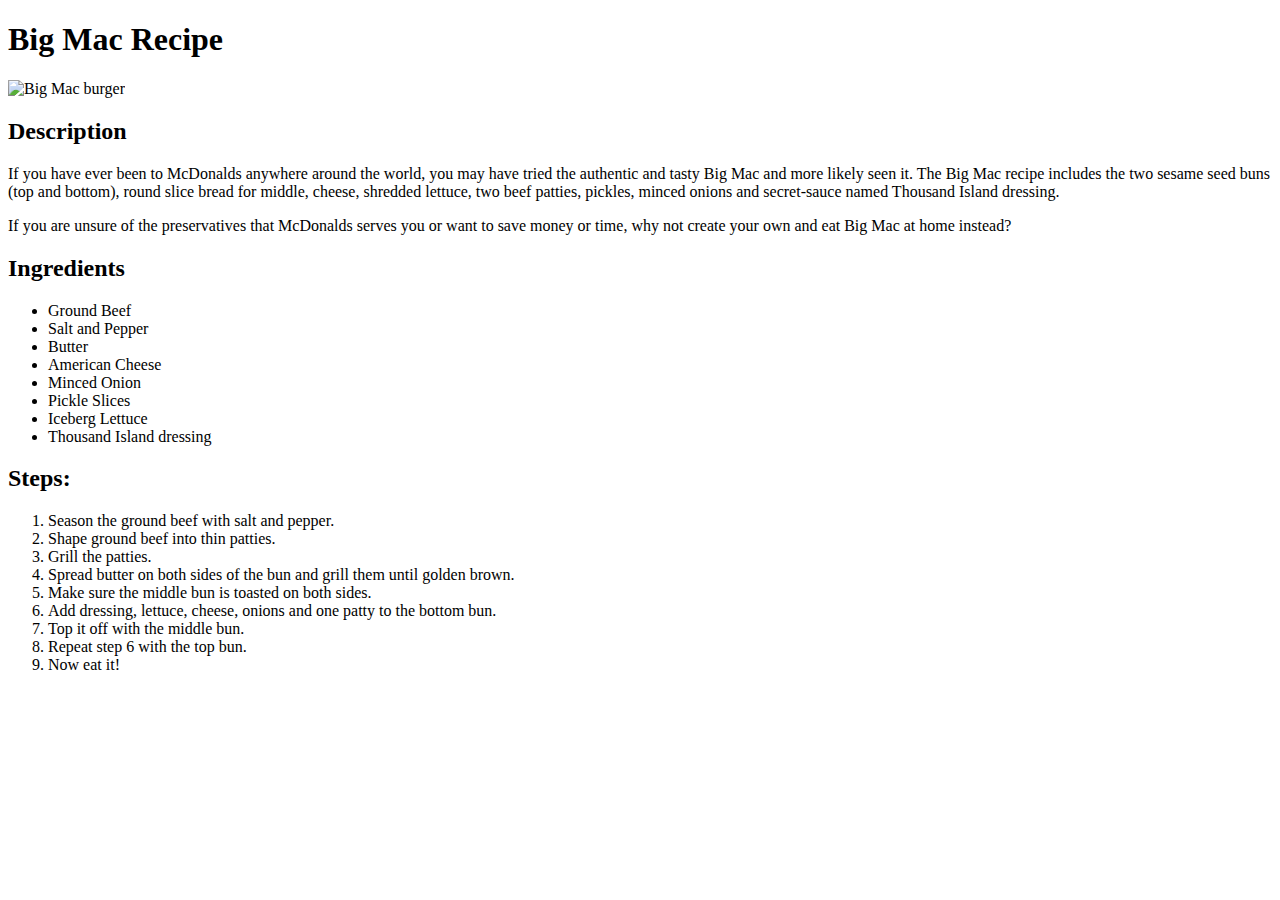
==== recipes/bigmac.html @ 52b4f4bb "Add one more list item on Big Mac page" ====
<!DOCTYPE html>
<html>
<head>
    <meta charset="utf-8">
    <title>Big Mac</title>
</head>
<body>
    
    <!-- Add a heading -->
    
    <h1>Big Mac Recipe</h1>

    <!--Embed an image onto the page-->

    <img src="https://s7d1.scene7.com/is/image/mcdonalds/DC_201907_0005_BigMac_832x472:1-3-product-tile-desktop?wid=765&hei=472&dpr=off"
    alt="Big Mac burger">

    <!-- Include subheading -->

    <h2>Description</h2>

    <!-- Include two paragraphs -->

    <p>If you have ever been to McDonalds anywhere around the world, you may have tried the authentic and tasty Big Mac and more likely
    seen it. The Big Mac recipe includes the two sesame seed buns (top and bottom), round slice bread for middle, cheese, shredded 
    lettuce, two beef patties, pickles, minced onions and secret-sauce named Thousand Island dressing.</p>

    <p>If you are unsure of the preservatives that McDonalds serves you or want to save money or time, why not
     create your own and eat Big Mac at home instead?</p>

    <!-- Include subheading -->
    
    <h2>Ingredients</h2>

    <!-- List contents-->

    <ul>
        <li>Ground Beef</li>
        <li>Salt and Pepper</li>
        <li>Butter</li>
        <li>American Cheese</li>
        <li>Minced Onion</li>
        <li>Pickle Slices</li>
        <li>Iceberg Lettuce</li>
        <li>Thousand Island dressing</li>
    </ul>

    <!-- Add subheading -->

    <h2>Steps:</h2>

    <!-- List detailed contents -->
    <ol>
        <li>Season the ground beef with salt and pepper.</li>
        <li>Shape ground beef into thin patties.</li>
        <li>Grill the patties.</li>
        <li>Spread butter on both sides of the bun and grill them until golden brown.</li>
        <li>Make sure the middle bun is toasted on both sides.</li>
        <li>Add dressing, lettuce, cheese, onions and one patty to the bottom bun.</li>
        <li>Top it off with the middle bun.</li>
        <li>Repeat step 6 with the top bun.</li>
        <li>Now eat it!</li>
    </ol>

</body>

</html>
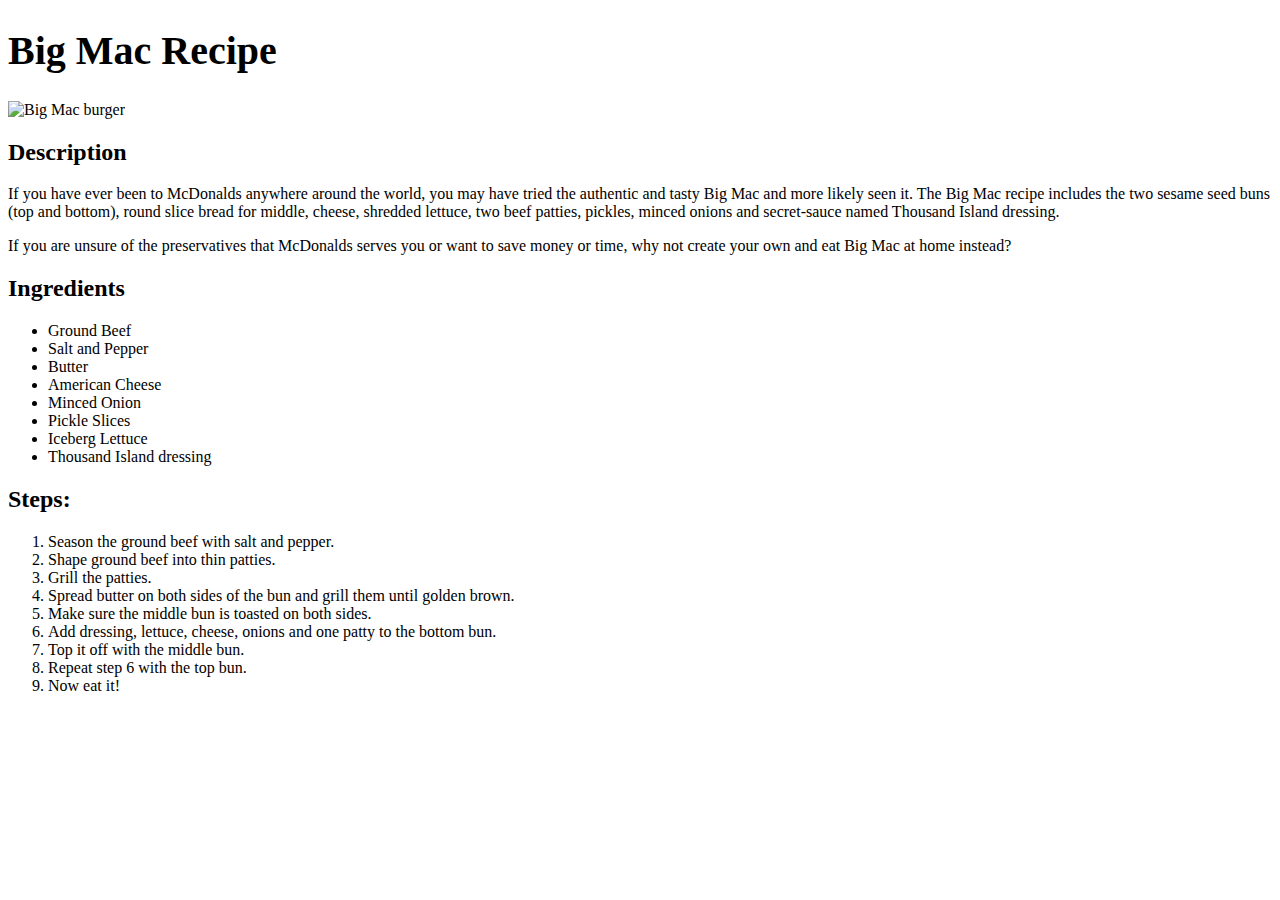
==== commit 00ea59ed: "Link bigmac.html to style.css" ====
--- a/recipes/bigmac.html
+++ b/recipes/bigmac.html
@@ -3,6 +3,7 @@
 <head>
     <meta charset="utf-8">
     <title>Big Mac</title>
+    <link rel="stylesheet" href="../style.css">
 </head>
 <body>
     
--- a/style.css
+++ b/style.css
@@ -0,0 +1,5 @@
+/* Use CSS rule to stylize the heading for all pages*/
+
+h1 {
+    font-size: 40px;
+}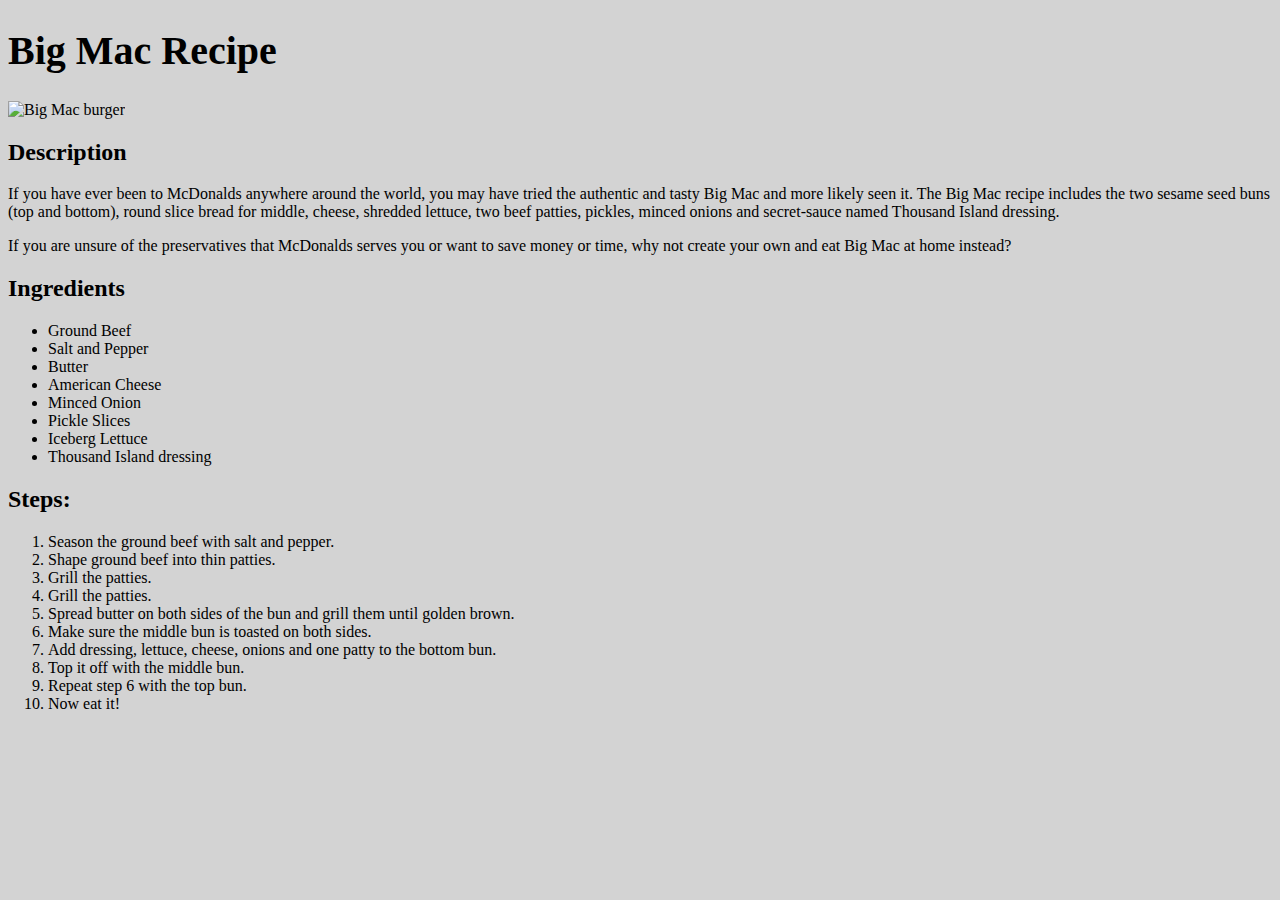
==== commit 0f297710: "Add classes on index.html and bigmac.html" ====
--- a/recipes/bigmac.html
+++ b/recipes/bigmac.html
@@ -9,7 +9,7 @@
     
     <!-- Add a heading -->
     
-    <h1>Big Mac Recipe</h1>
+    <h1 class="text heading">Big Mac Recipe</h1>
 
     <!--Embed an image onto the page-->
 
@@ -18,49 +18,50 @@
 
     <!-- Include subheading -->
 
-    <h2>Description</h2>
+    <h2 class="sub heading">Description</h2>
 
     <!-- Include two paragraphs -->
 
-    <p>If you have ever been to McDonalds anywhere around the world, you may have tried the authentic and tasty Big Mac and more likely
+    <p class="text">If you have ever been to McDonalds anywhere around the world, you may have tried the authentic and tasty Big Mac and more likely
     seen it. The Big Mac recipe includes the two sesame seed buns (top and bottom), round slice bread for middle, cheese, shredded 
     lettuce, two beef patties, pickles, minced onions and secret-sauce named Thousand Island dressing.</p>
 
-    <p>If you are unsure of the preservatives that McDonalds serves you or want to save money or time, why not
+    <p class="text">If you are unsure of the preservatives that McDonalds serves you or want to save money or time, why not
      create your own and eat Big Mac at home instead?</p>
 
     <!-- Include subheading -->
     
-    <h2>Ingredients</h2>
+    <h2 class="sub heading">Ingredients</h2>
 
     <!-- List contents-->
 
     <ul>
-        <li>Ground Beef</li>
-        <li>Salt and Pepper</li>
-        <li>Butter</li>
-        <li>American Cheese</li>
-        <li>Minced Onion</li>
-        <li>Pickle Slices</li>
-        <li>Iceberg Lettuce</li>
-        <li>Thousand Island dressing</li>
+        <li class="text">Ground Beef</li>
+        <li class="text">Salt and Pepper</li>
+        <li class="text">Butter</li>
+        <li class="text">American Cheese</li>
+        <li class="text">Minced Onion</li>
+        <li class="text">Pickle Slices</li>
+        <li class="text">Iceberg Lettuce</li>
+        <li class="text">Thousand Island dressing</li>
     </ul>
 
     <!-- Add subheading -->
 
-    <h2>Steps:</h2>
+    <h2 class="sub heading">Steps:</h2>
 
     <!-- List detailed contents -->
     <ol>
-        <li>Season the ground beef with salt and pepper.</li>
-        <li>Shape ground beef into thin patties.</li>
-        <li>Grill the patties.</li>
-        <li>Spread butter on both sides of the bun and grill them until golden brown.</li>
-        <li>Make sure the middle bun is toasted on both sides.</li>
-        <li>Add dressing, lettuce, cheese, onions and one patty to the bottom bun.</li>
-        <li>Top it off with the middle bun.</li>
-        <li>Repeat step 6 with the top bun.</li>
-        <li>Now eat it!</li>
+        <li class="text">Season the ground beef with salt and pepper.</li>
+        <li class="text">Shape ground beef into thin patties.</li>
+        <li class="text">Grill the patties.</li>
+        <li class="text">Grill the patties.</li>
+        <li class="text">Spread butter on both sides of the bun and grill them until golden brown.</li>
+        <li class="text">Make sure the middle bun is toasted on both sides.</li>
+        <li class="text">Add dressing, lettuce, cheese, onions and one patty to the bottom bun.</li>
+        <li class="text">Top it off with the middle bun.</li>
+        <li class="text">Repeat step 6 with the top bun.</li>
+        <li class="text">Now eat it!</li>
     </ol>
 
 </body>
--- a/style.css
+++ b/style.css
@@ -2,4 +2,16 @@
 
 h1 {
     font-size: 40px;
+}
+
+/* Stylize the headings and subheadings for all pages */
+
+h1, h2 {
+    font-weight:600;
+}
+
+/* Stylize the whole webpage for the website */
+
+body {
+    background-color: lightgrey;
 }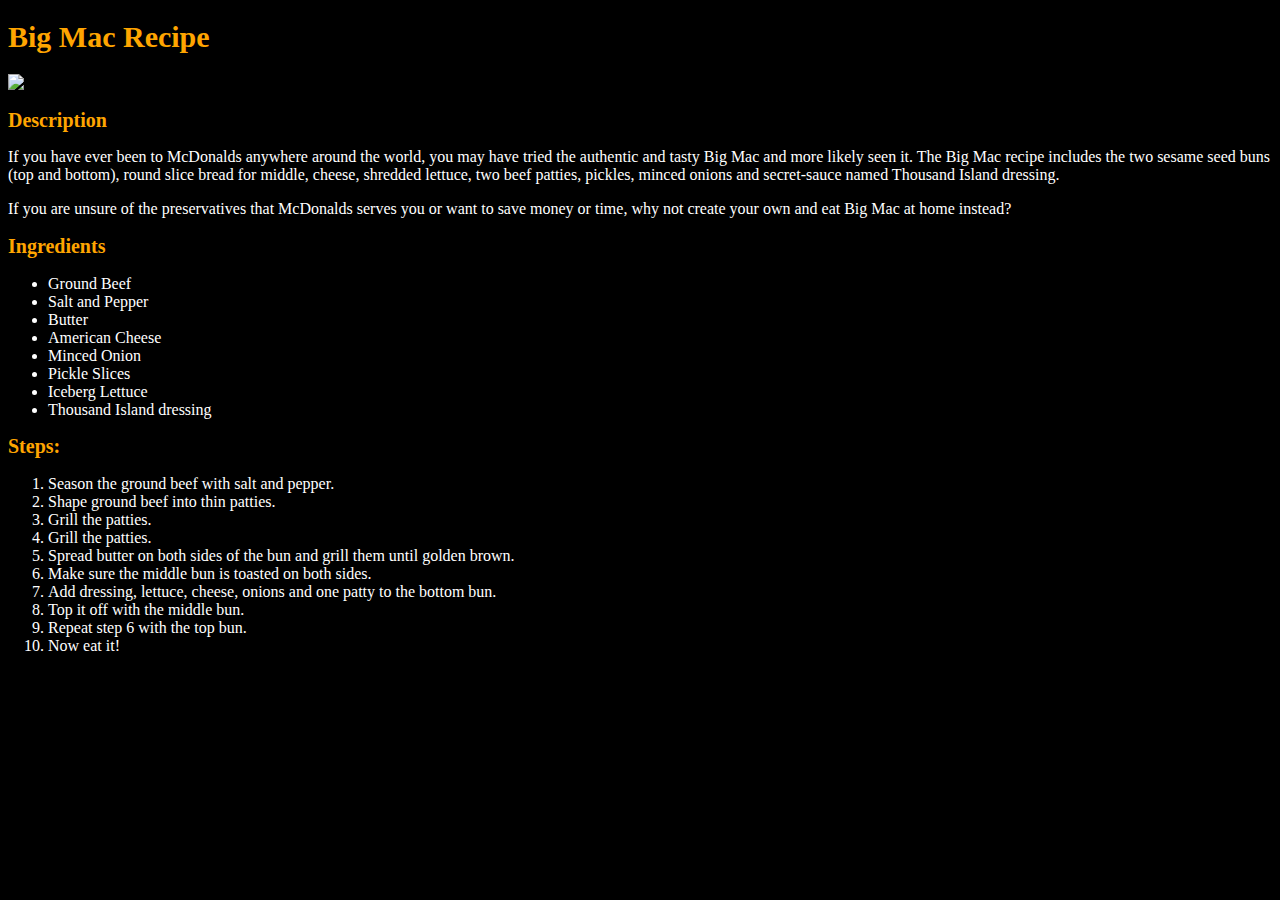
==== commit 7c6311a0: "Rearrange classes into diffrent HTML elements on index.html" ====
--- a/recipes/bigmac.html
+++ b/recipes/bigmac.html
@@ -18,7 +18,7 @@
 
     <!-- Include subheading -->
 
-    <h2 class="sub heading">Description</h2>
+    <h2 class="text sub heading">Description</h2>
 
     <!-- Include two paragraphs -->
 
@@ -31,7 +31,7 @@
 
     <!-- Include subheading -->
     
-    <h2 class="sub heading">Ingredients</h2>
+    <h2 class="text sub heading">Ingredients</h2>
 
     <!-- List contents-->
 
@@ -48,7 +48,7 @@
 
     <!-- Add subheading -->
 
-    <h2 class="sub heading">Steps:</h2>
+    <h2 class="text sub heading">Steps:</h2>
 
     <!-- List detailed contents -->
     <ol>
--- a/style.css
+++ b/style.css
@@ -1,17 +1,36 @@
 /* Use CSS rule to stylize the heading for all pages*/
-
+/*
 h1 {
     font-size: 40px;
 }
 
 /* Stylize the headings and subheadings for all pages */
-
+/*
 h1, h2 {
     font-weight:600;
 }
-
+*/
 /* Stylize the whole webpage for the website */
 
 body {
-    background-color: lightgrey;
-}+    background-color: black;
+}
+
+.text {
+    color: white;
+}
+
+.heading {
+    color: orange;
+    font-size:30px;
+    font:Arial, sans-serif;
+}
+
+.text.list, {
+    font-size:20px;
+}
+
+.heading.sub{
+    font-size:20px;
+}
+
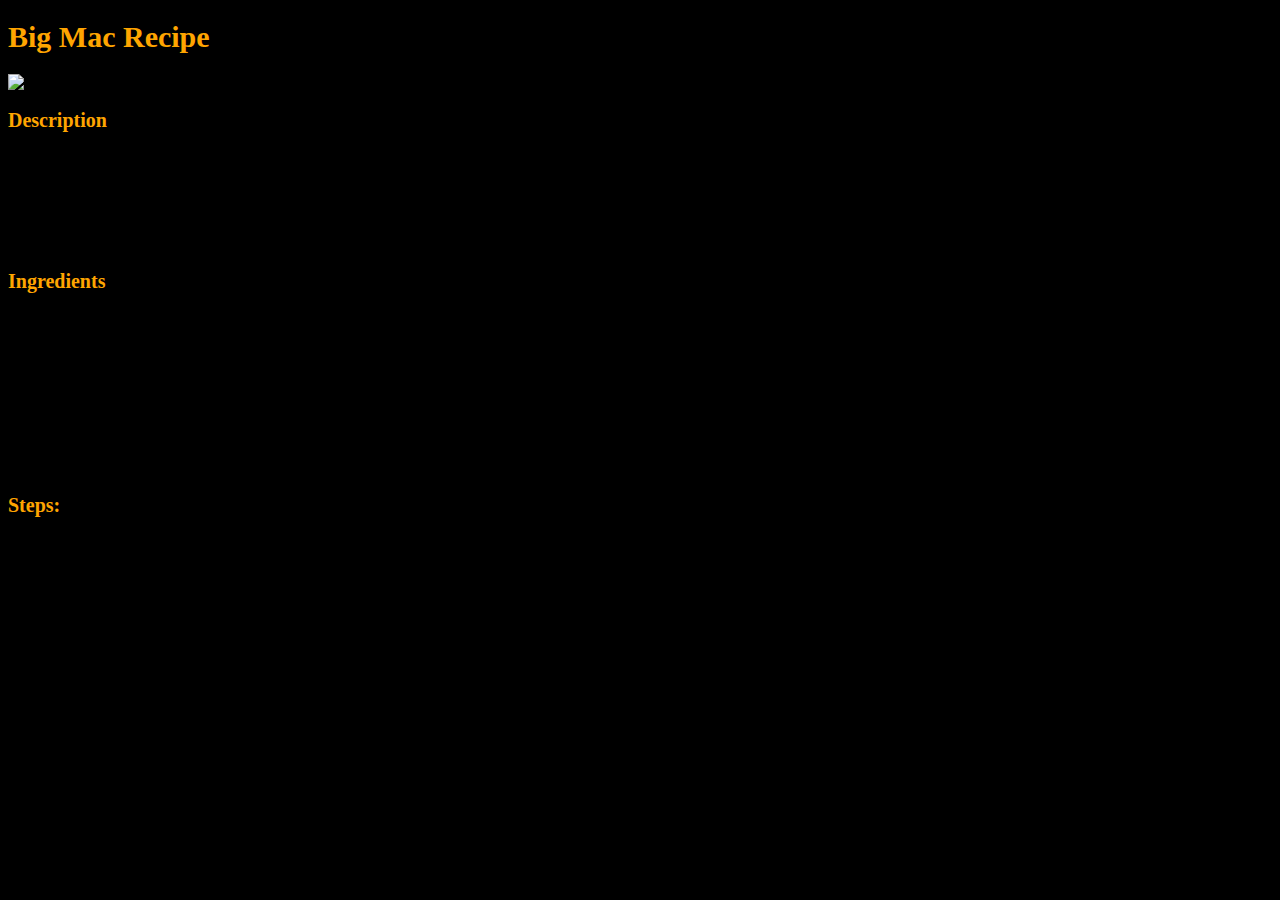
==== commit 0a141a0d: "Add extra classes on HTML element on bigmac.html" ====
--- a/recipes/bigmac.html
+++ b/recipes/bigmac.html
@@ -22,28 +22,28 @@
 
     <!-- Include two paragraphs -->
 
-    <p class="text">If you have ever been to McDonalds anywhere around the world, you may have tried the authentic and tasty Big Mac and more likely
+    <p class="text info">If you have ever been to McDonalds anywhere around the world, you may have tried the authentic and tasty Big Mac and more likely
     seen it. The Big Mac recipe includes the two sesame seed buns (top and bottom), round slice bread for middle, cheese, shredded 
     lettuce, two beef patties, pickles, minced onions and secret-sauce named Thousand Island dressing.</p>
 
-    <p class="text">If you are unsure of the preservatives that McDonalds serves you or want to save money or time, why not
+    <p class="text info">If you are unsure of the preservatives that McDonalds serves you or want to save money or time, why not
      create your own and eat Big Mac at home instead?</p>
 
     <!-- Include subheading -->
     
-    <h2 class="text sub heading">Ingredients</h2>
+    <h2 class="sub heading">Ingredients</h2>
 
     <!-- List contents-->
 
     <ul>
-        <li class="text">Ground Beef</li>
-        <li class="text">Salt and Pepper</li>
-        <li class="text">Butter</li>
-        <li class="text">American Cheese</li>
-        <li class="text">Minced Onion</li>
-        <li class="text">Pickle Slices</li>
-        <li class="text">Iceberg Lettuce</li>
-        <li class="text">Thousand Island dressing</li>
+        <li class="text list">Ground Beef</li>
+        <li class="text list">Salt and Pepper</li>
+        <li class="text list">Butter</li>
+        <li class="text list">American Cheese</li>
+        <li class="text list">Minced Onion</li>
+        <li class="text list">Pickle Slices</li>
+        <li class="text list">Iceberg Lettuce</li>
+        <li class="text list">Thousand Island dressing</li>
     </ul>
 
     <!-- Add subheading -->
@@ -52,16 +52,16 @@
 
     <!-- List detailed contents -->
     <ol>
-        <li class="text">Season the ground beef with salt and pepper.</li>
-        <li class="text">Shape ground beef into thin patties.</li>
-        <li class="text">Grill the patties.</li>
-        <li class="text">Grill the patties.</li>
-        <li class="text">Spread butter on both sides of the bun and grill them until golden brown.</li>
-        <li class="text">Make sure the middle bun is toasted on both sides.</li>
-        <li class="text">Add dressing, lettuce, cheese, onions and one patty to the bottom bun.</li>
-        <li class="text">Top it off with the middle bun.</li>
-        <li class="text">Repeat step 6 with the top bun.</li>
-        <li class="text">Now eat it!</li>
+        <li class="text list">Season the ground beef with salt and pepper.</li>
+        <li class="text list">Shape ground beef into thin patties.</li>
+        <li class="text list">Grill the patties.</li>
+        <li class="text list">Grill the patties.</li>
+        <li class="text list">Spread butter on both sides of the bun and grill them until golden brown.</li>
+        <li class="text list">Make sure the middle bun is toasted on both sides.</li>
+        <li class="text list">Add dressing, lettuce, cheese, onions and one patty to the bottom bun.</li>
+        <li class="text list">Top it off with the middle bun.</li>
+        <li class="text list">Repeat step 6 with the top bun.</li>
+        <li class="text list">Now eat it!</li>
     </ol>
 
 </body>
--- a/style.css
+++ b/style.css
@@ -17,20 +17,20 @@
 }
 
 .text {
-    color: white;
+    font: Courier;
 }
 
 .heading {
     color: orange;
     font-size:30px;
-    font:Arial, sans-serif;
 }
 
-.text.list, {
-    font-size:20px;
+.text.list, .text.info{
+    font-size:18px;
 }
 
 .heading.sub{
     font-size:20px;
+    text-align:left;
 }
 
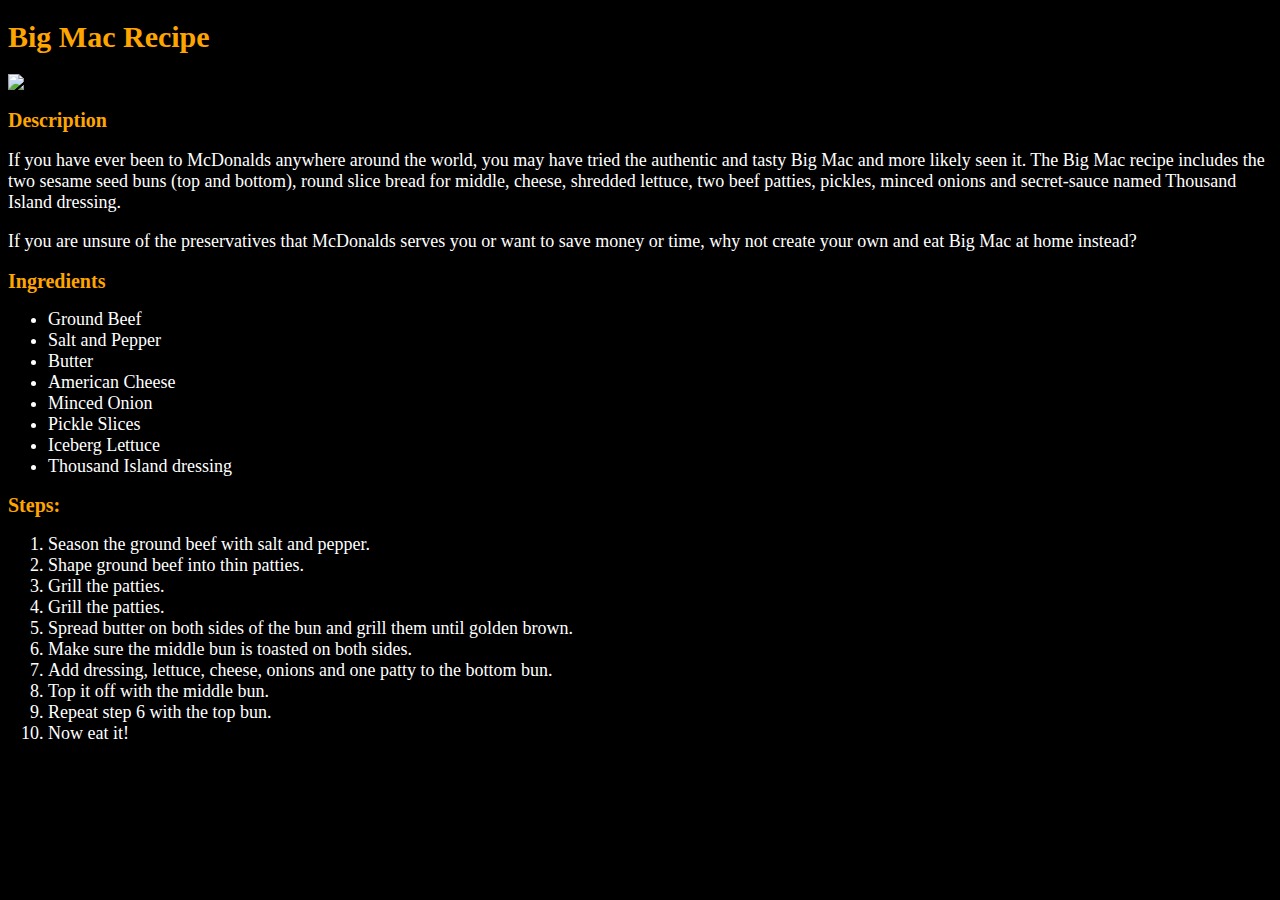
==== commit da9d6152: "Add class attributes on bigmac.html" ====
--- a/recipes/bigmac.html
+++ b/recipes/bigmac.html
@@ -31,7 +31,7 @@
 
     <!-- Include subheading -->
     
-    <h2 class="sub heading">Ingredients</h2>
+    <h2 class="text sub heading">Ingredients</h2>
 
     <!-- List contents-->
 
--- a/style.css
+++ b/style.css
@@ -18,6 +18,7 @@
 
 .text {
     font: Courier;
+    color: white;
 }
 
 .heading {
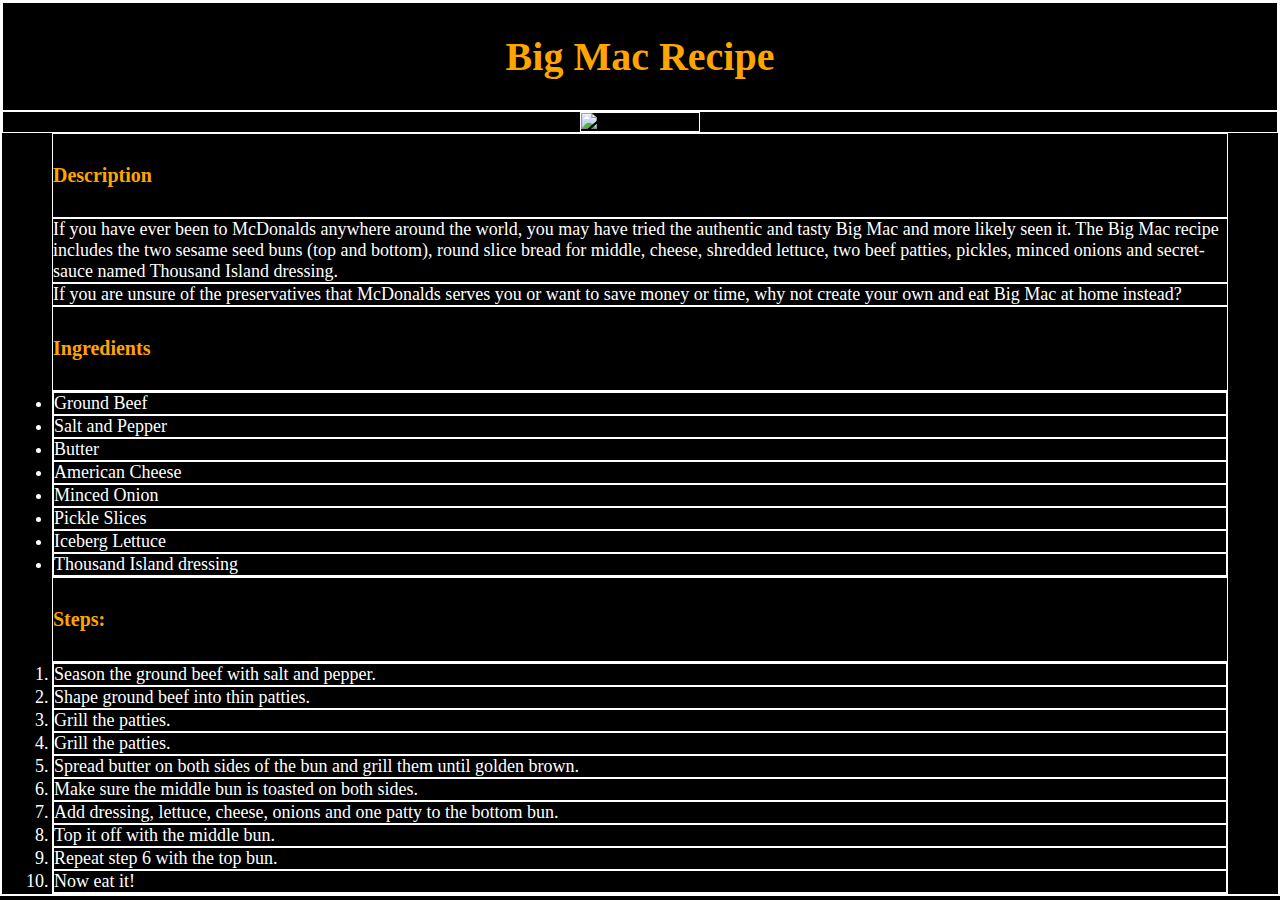
==== commit 88525581: "Add class attributes" ====
--- a/recipes/bigmac.html
+++ b/recipes/bigmac.html
@@ -13,8 +13,8 @@
 
     <!--Embed an image onto the page-->
 
-    <img src="https://s7d1.scene7.com/is/image/mcdonalds/DC_201907_0005_BigMac_832x472:1-3-product-tile-desktop?wid=765&hei=472&dpr=off"
-    alt="Big Mac burger">
+    <div><img src="https://s7d1.scene7.com/is/image/mcdonalds/DC_201907_0005_BigMac_832x472:1-3-product-tile-desktop?wid=765&hei=472&dpr=off"
+    alt="Big Mac burger"></div>
 
     <!-- Include subheading -->
 
@@ -35,7 +35,7 @@
 
     <!-- List contents-->
 
-    <ul>
+    <ul class="sublist">
         <li class="text list">Ground Beef</li>
         <li class="text list">Salt and Pepper</li>
         <li class="text list">Butter</li>
@@ -51,7 +51,7 @@
     <h2 class="text sub heading">Steps:</h2>
 
     <!-- List detailed contents -->
-    <ol>
+    <ol class="sublist">
         <li class="text list">Season the ground beef with salt and pepper.</li>
         <li class="text list">Shape ground beef into thin patties.</li>
         <li class="text list">Grill the patties.</li>
--- a/style.css
+++ b/style.css
@@ -1,37 +1,85 @@
-/* Use CSS rule to stylize the heading for all pages*/
-/*
-h1 {
-    font-size: 40px;
-}
-
-/* Stylize the headings and subheadings for all pages */
-/*
-h1, h2 {
-    font-weight:600;
-}
-*/
-/* Stylize the whole webpage for the website */
+/* Stylize the whole page for the entire website */
 
 body {
     background-color: black;
 }
+
+/* Stylize all the HTML element consisting of text for all pages */
 
 .text {
     font: Courier;
     color: white;
 }
 
+/* Stylize the main heading across all pages */
+
 .heading {
     color: orange;
-    font-size:30px;
+    font-size: 40px;
+    padding: 30px 0;
 }
 
-.text.list, .text.info{
-    font-size:18px;
+/* Stylize the information and list items for all pages */
+
+.text.list, .text.info {
+    font-size: 18px;
+    text-decoration: none;
+    
 }
 
-.heading.sub{
+/* Stylize the subheading for all pages */
+
+.heading.sub {
     font-size:20px;
     text-align:left;
 }
 
+/* Stylize the div element and heading across all pages */
+
+div, .heading{
+    text-align: center;
+}
+
+/* Stylise the universal selector */
+
+* {
+    padding: 0;
+    margin: 0;
+    box-sizing: border-box;
+    border: 1px solid white;
+}
+
+/* Stylize the class selector */
+
+.index {
+      width: 900px;
+      margin: 75px auto;
+      border: 1px solid white;
+}
+
+/* Stylise class selector with pseudoclass */
+a:hover{
+    background-color: orange;
+    color: black;
+}
+
+/* Stylise the chain selector */
+
+a {
+    padding-bottom: 50px;
+    padding-top: 50px;
+    display: block;
+    border: none;
+}
+
+/* Stylise the descendant combinator */
+
+.index li {
+    border-bottom: 1px solid white;
+}
+
+/* Stylise group selector */
+
+.sublist, .text.sub.heading, .text.info {
+    margin: 0 50px;
+}
